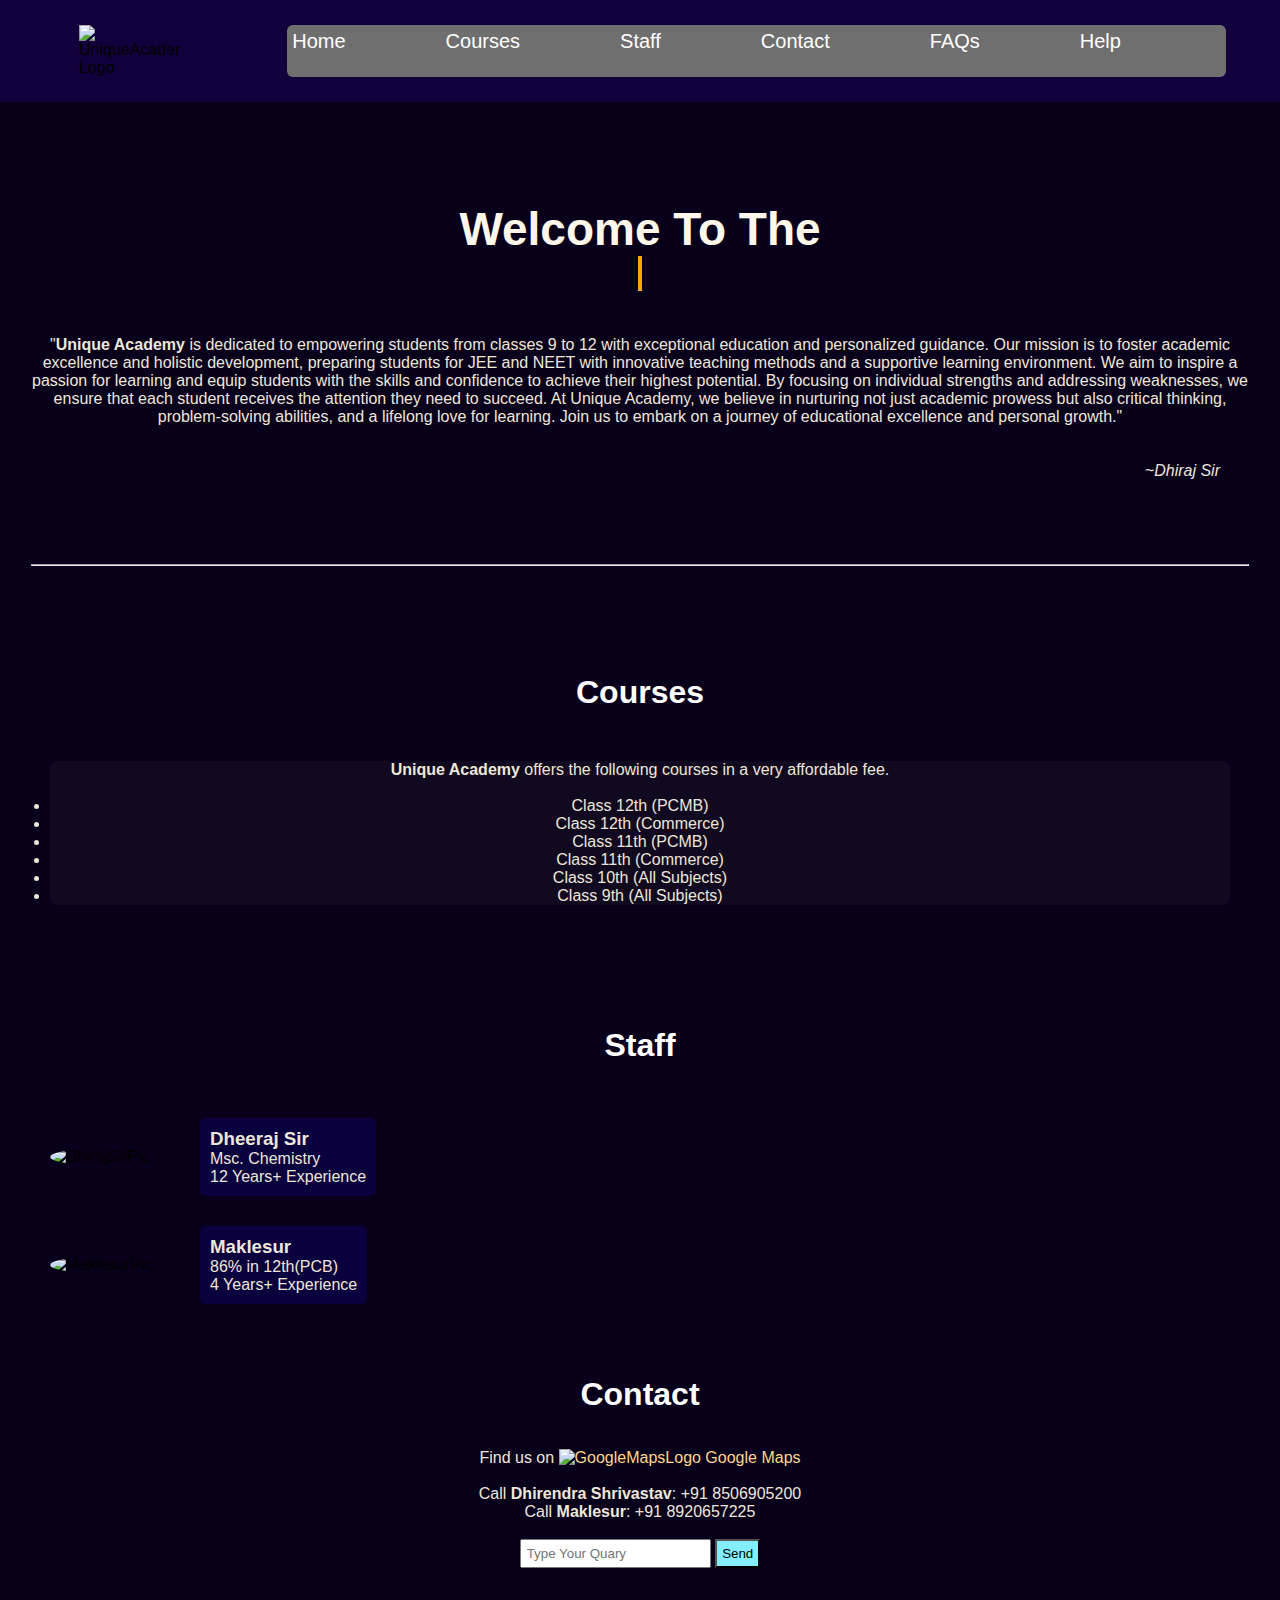
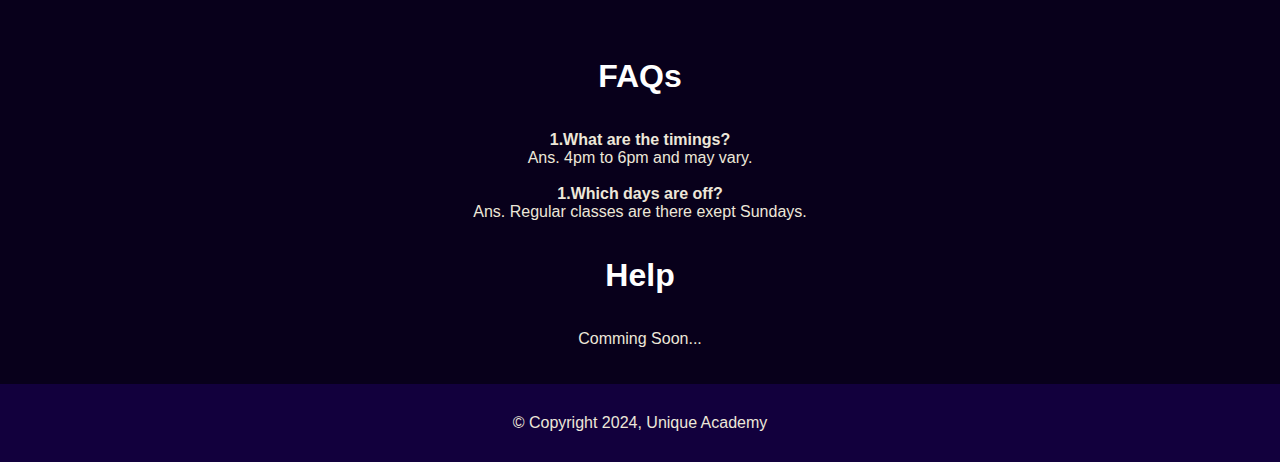
==== index.html @ dbfce10b "Update index.html" ====
<!DOCTYPE html>
<html lang="en">

<head>
    <meta charset="UTF-8">
    <meta name="viewport" content="width=device-width, initial-scale=1.0">
    <link rel="stylesheet" href="index.css">
    <title>Unique Academy</title>
</head>

<body>
    <header id="header">
        <img id="logo"
            src="Docpics/UA Logo.png"
            alt="UniqueAcademy Logo">

        <span id="navbar">

            <a id="home" class="navbutton" href="#home">Home</a>
            <a id="courses" class="navbutton" href="#courses">Courses</a>
            <a id="staff" class="navbutton" href="#staff">Staff</a>
            <a id="contact" class="navbutton" href="#contact">Contact</a>
            <a id="faq" class="navbutton" href="#faq">FAQs</a>
            <a id="help" class="navbutton" href="#help">Help</a>

        </span>
    </header>

    <div id="animate">
        <h1 style="color: rgb(255, 248, 234);font-size: 46px;">Welcome To The</h1>
        <div class="container">
            <div class="typed-out">Future of Education.</div>
        </div>
    </div>

    <div id="vision">
        <p>
            "<b>Unique Academy</b> is dedicated to empowering students from classes 9 to 12 with exceptional education
            and
            personalized guidance. Our mission is to foster academic excellence and holistic development, preparing
            students
            for JEE and NEET with innovative teaching methods and a supportive learning environment. We aim to inspire a
            passion for learning and equip students with the skills and confidence to achieve their highest potential.
            By
            focusing on individual strengths and addressing weaknesses, we ensure that each student receives the
            attention
            they need to succeed. At Unique Academy, we believe in nurturing not just academic prowess but also critical
            thinking, problem-solving abilities, and a lifelong love for learning. Join us to embark on a journey of
            educational excellence and personal growth."</p>
        <br><br>
        <div style="color:#ede7d9; text-align: right; margin-right: 30px;"><i>~Dhiraj Sir</i></div>


        <br><br><br>

    </div>

    <hr style="margin-left: auto; margin-right: auto; width: 95%;">

    <br><br><br><br><br><br>

    <div>

        <h1 class="headings">Courses</h1>

        <div id="classes">

            <p><b>Unique Academy</b> offers the following courses in a very affordable fee.</p>
            <br>

            <ul>
                <li>Class 12th (PCMB) </li>
                <li>Class 12th (Commerce) </li>
                <li>Class 11th (PCMB) </li>
                <li>Class 11th (Commerce) </li>
                <li>Class 10th (All Subjects)</li>
                <li>Class 9th (All Subjects)</li>
            </ul>
        </div>













        <br><br><br><br>
        <h1 class="headings">Staff</h1>
        <br><br><br>
        <div>

            <div style="display: flex;
            align-items: center;
            margin-bottom: 30px;">
                <img class="staffpic"
                    src="Docpics/Dhirajsir.jpg"
                    alt="DhirajSirPic">

                <span class="staffqualifdiv">
                    <h3 class="staffqualif">Dheeraj Sir</h3>
                    <p class="staffqualif">Msc. Chemistry</p>
                    <p class="staffqualif">12 Years+ Experience</p>
                </span>
            </div>



            <div style="display: flex;
            align-items: center;">
                <img class="staffpic"
                    src="Docpics/maklesur.jpg"
                    alt="MaklesurPic">

                <span class="staffqualifdiv">
                    <h3 class="staffqualif">Maklesur</h3>
                    <p class="staffqualif">86% in 12th(PCB)</p>
                    <p class="staffqualif">4 Years+ Experience</p>
                </span>
            </div>

        </div>
        <br><br><br><br>


































        <h1 class="headings">Contact</h1> <br><br>
        <p class="staffqualif" style="text-align: center;">
            Find us on <a style="color: rgb(255, 214, 139); text-decoration: none;" target="_blank"
                href="https://www.google.com/maps/place/Unique+Academy/@28.3902478,77.0501177,15z/data=!4m6!3m5!1s0x390d23ee1226c5bf:0xebad28df53507813!8m2!3d28.3902478!4d77.0501177!16s%2Fg%2F11t5tpgk5t?entry=ttu">
                <img style="width: 18px;"
                    src="https://lh3.googleusercontent.com/9tLfTpdILdHDAvGrRm7GdbjWdpbWSMOa0csoQ8pUba9tLP8tq7M4Quks1xuMQAVnAxVfryiDXRzZ-KDnkPv8Sm4g_YFom1ltQHjQ6Q"
                    alt="GoogleMapsLogo"> Google Maps</a></p> <br>

        <p class="staffqualif" style="text-align: center;">Call <b>Dhirendra Shrivastav</b>: +91 8506905200</p>
        <p class="staffqualif" style="text-align: center;">Call <b>Maklesur</b>: +91 8920657225</p>
        <br>

        <div style="text-align: center;">
            <input style="padding: 5px;" type="feedback" placeholder="Type Your Quary">
            <button style="background-color: rgb(132, 237, 255); padding: 5px;">Send</button>
        </div>
        <br><br><br>



















        <br><br>


        <div>
            <h1 class="headings">FAQs</h1> <br><br>
            <div class="faqque">
                <b>1.What are the timings?</b>
                <p>Ans. 4pm to 6pm and may vary.</p>
            </div><br>
            <div class="faqque">
                <b>1.Which days are off?</b>
                <p>Ans. Regular classes are there exept Sundays.</p>
            </div>
        </div>


        <br><br>
        <h1 class="headings">Help</h1> <br><br>
        <p style="text-align: center; color: #ede7d9;">Comming Soon...</p>
        <br><br>
    </div>

    <footer id="header" style="color: #ede7d9; padding: 30px;">&copy; Copyright 2024, Unique Academy</footer>

</body>

</html>
---- index.css ----
* {
    margin: 0;
    padding: 0;
}

#header {
    background-color: rgb(18, 0, 61);
    display: flex;
    justify-content: space-around;
    flex-direction: row;
    flex-wrap: wrap;


}

body {
    background-color: rgb(8, 0, 27);
    font-family: 'Trebuchet MS', sans-serif;
}

#navbar {

    background-color: #706f6f;
    border-radius: 6px;
    display: inline-block;
    margin: 25px;
    padding: 5px;
    display: flex;
    justify-content: space-evenly;
    flex-direction: row;
    flex-wrap: wrap;


}

#logo {
    width: 100px;
    display: inline-block;
    margin: 25px;
    margin-left: 50px;
}

.navbutton {


    padding-right: 100px;
    color: rgb(255, 255, 255);
    text-decoration: none;
    font-size: 20px;
    display: flex;
    justify-content: space-evenly;
    flex-direction: row;
    flex-wrap: wrap;


}



.container {
    display: inline-block;
}

.typed-out {
    color: rgb(255, 230, 184);
    overflow: hidden;
    border-right: .15em solid orange;
    white-space: nowrap;
    animation:
        typing 3s forwards;
    font-size: 1.9rem;
    width: 0;
}

@keyframes typing {
    from {
        width: 0
    }

    to {
        width: 100%
    }
}

#animate {

    font-size: larger;
    text-align: center;
    position: relative;
    top: 100px;
}

#vision {
    color: #ede7d9;
    text-align: center;
    margin: 30px;
    margin-top: 140px;
}

.headings {

    color: #ffffff;
    text-align: center;
}

#classes {
    background-color: rgba(48, 38, 46, 0.233);
    text-align: center;
    color: #ede7d9;
    margin: 50px;
    border-radius: 8px;
    text-decoration: none;
}

.staffpic {
    border-radius: 50%;
    width: 120px;
    margin-left: 50px;
}

.staffqualif {
    color: #ede7d9;
}

.staffqualifdiv {
    background-color: rgb(9, 0, 61);
    display: inline-block;
    border-radius: 6px;
    padding: 10px;

  margin-left: 30px;


}

.faqque {

    text-align: center;
    color: #ede7d9;
}
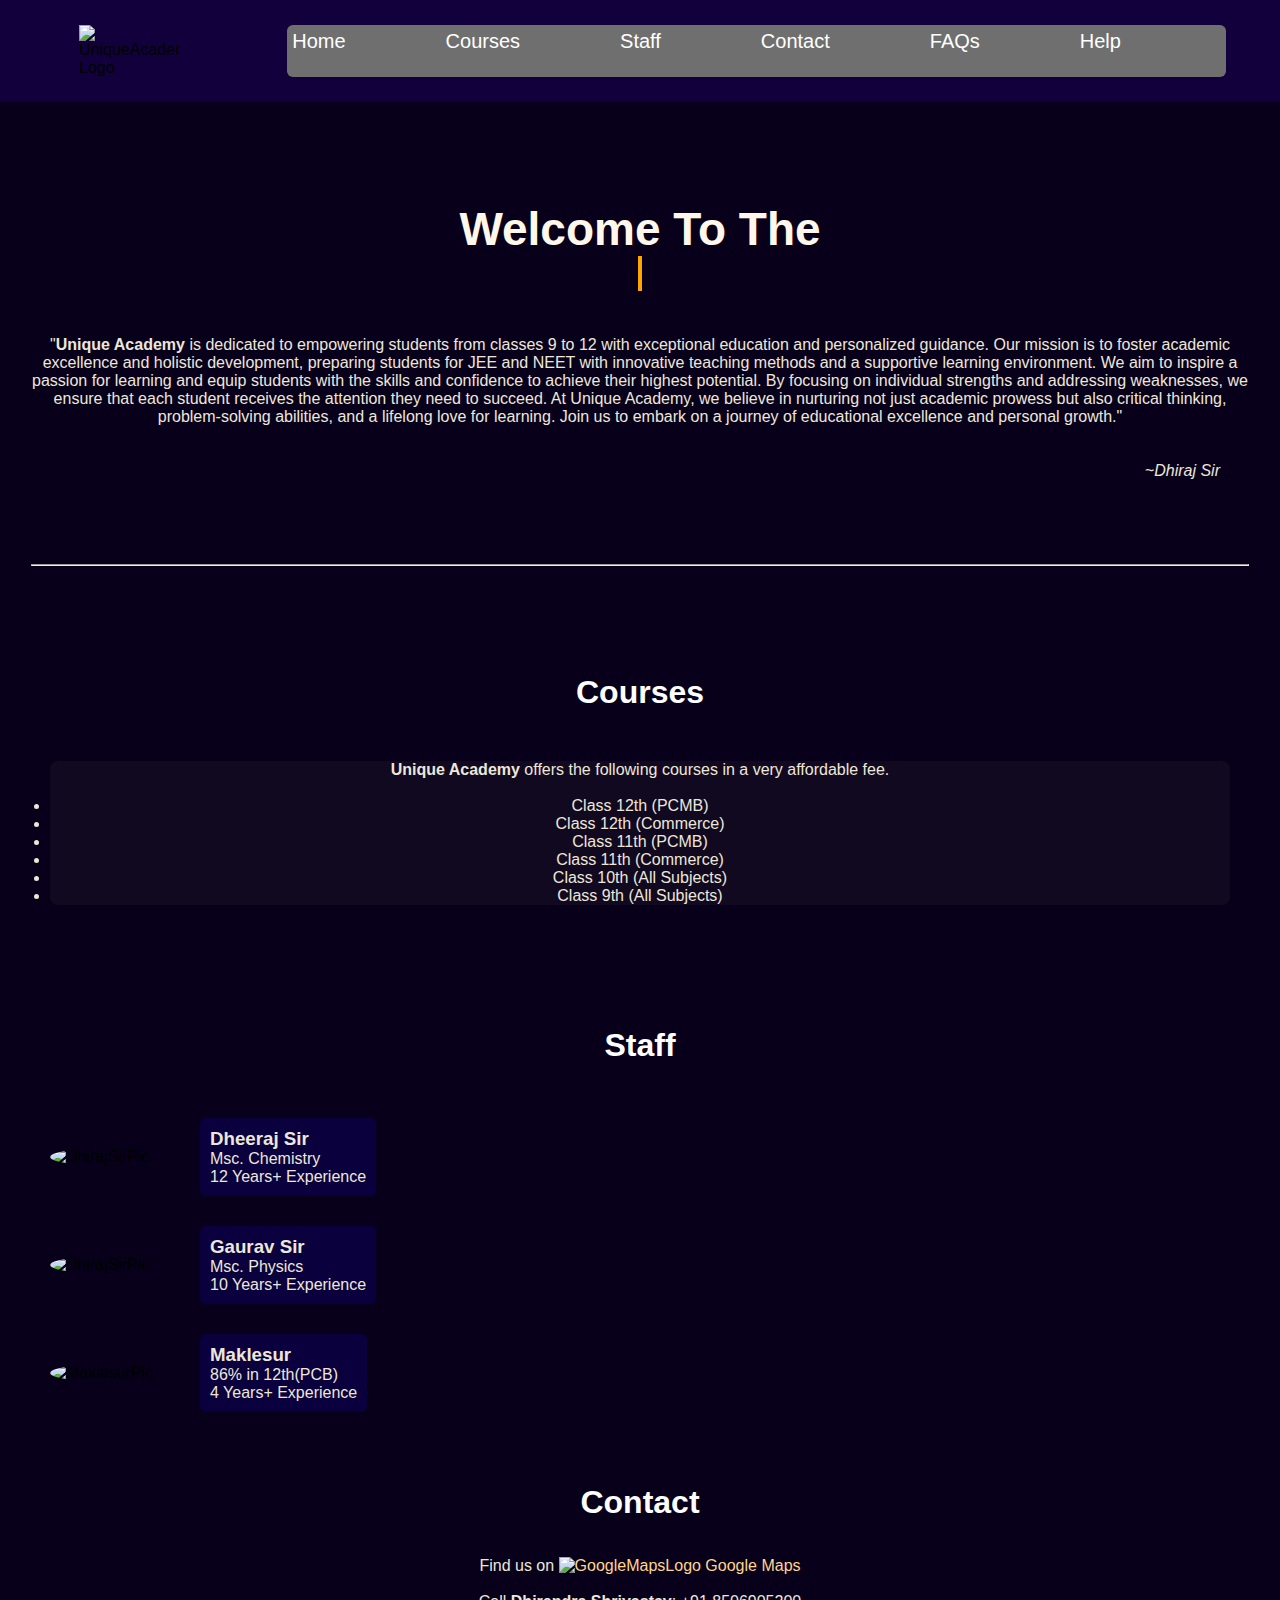
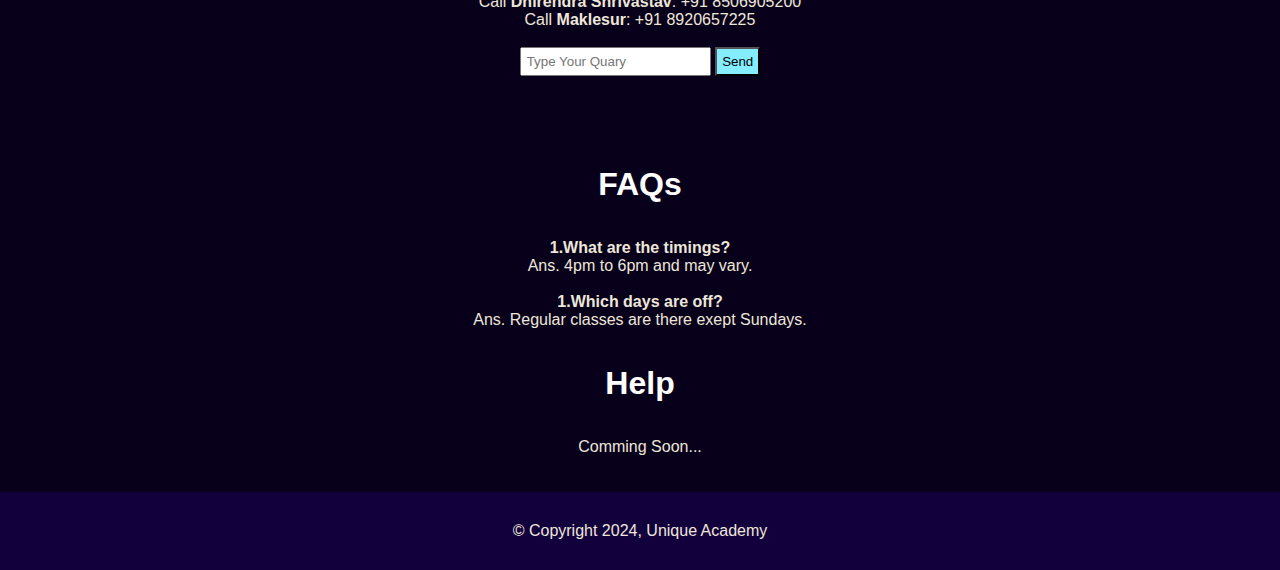
==== commit daaf1c06: "Update index.html" ====
--- a/index.html
+++ b/index.html
@@ -10,9 +10,7 @@
 
 <body>
     <header id="header">
-        <img id="logo"
-            src="Docpics/UA Logo.png"
-            alt="UniqueAcademy Logo">
+        <img id="logo" src="Docpics/UA Logo.png" alt="UniqueAcademy Logo">
 
         <span id="navbar">
 
@@ -98,9 +96,7 @@
             <div style="display: flex;
             align-items: center;
             margin-bottom: 30px;">
-                <img class="staffpic"
-                    src="Docpics/Dhirajsir.jpg"
-                    alt="DhirajSirPic">
+                <img class="staffpic" src="Docpics/Dhirajsir.jpg" alt="DhirajSirPic">
 
                 <span class="staffqualifdiv">
                     <h3 class="staffqualif">Dheeraj Sir</h3>
@@ -110,12 +106,24 @@
             </div>
 
 
+            <div style="display: flex;
+            align-items: center;
+            margin-bottom: 30px;">
+                <img class="staffpic" src="DocPics/GauravSir.jpg" alt="DhirajSirPic">
+
+                <span class="staffqualifdiv">
+                    <h3 class="staffqualif">Gaurav Sir</h3>
+                    <p class="staffqualif">Msc. Physics</p>
+                    <p class="staffqualif">10 Years+ Experience</p>
+                </span>
+            </div>
+
+
+
 
             <div style="display: flex;
             align-items: center;">
-                <img class="staffpic"
-                    src="Docpics/maklesur.jpg"
-                    alt="MaklesurPic">
+                <img class="staffpic" src="Docpics/maklesur.jpg" alt="MaklesurPic">
 
                 <span class="staffqualifdiv">
                     <h3 class="staffqualif">Maklesur</h3>
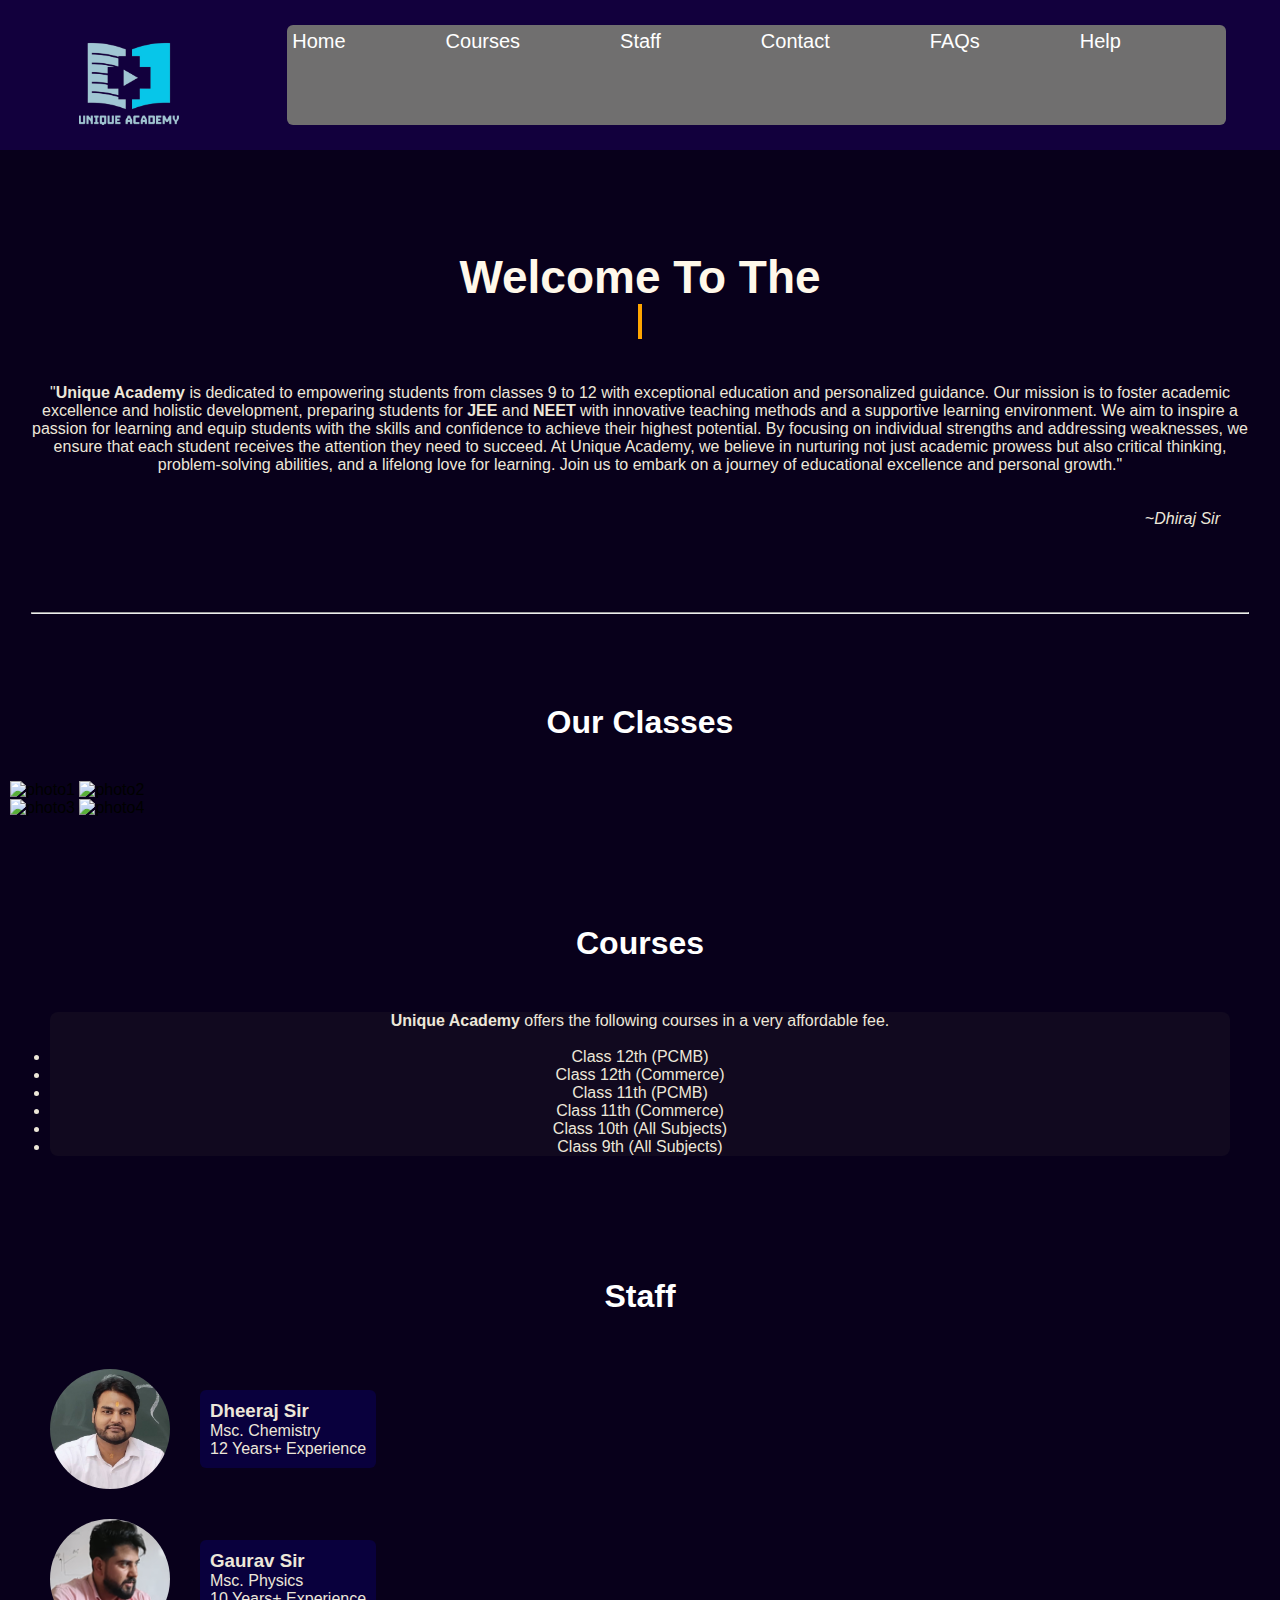
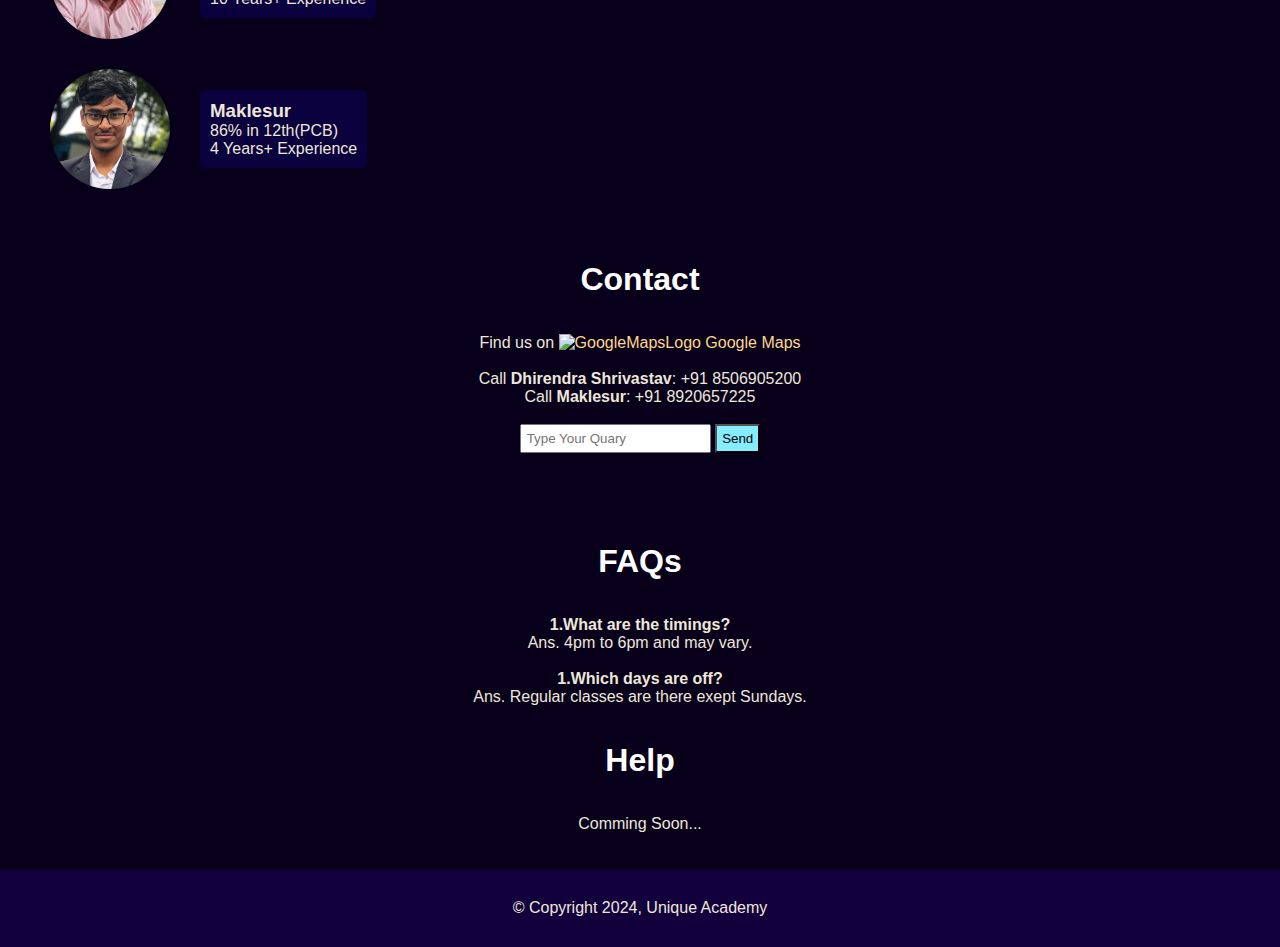
==== commit b841ed26: "Update index.html" ====
--- a/index.html
+++ b/index.html
@@ -10,7 +10,7 @@
 
 <body>
     <header id="header">
-        <img id="logo" src="Docpics/UA Logo.png" alt="UniqueAcademy Logo">
+        <img id="logo" src="UA Logo.png" alt="UniqueAcademy Logo">
 
         <span id="navbar">
 
@@ -37,7 +37,8 @@
             and
             personalized guidance. Our mission is to foster academic excellence and holistic development, preparing
             students
-            for JEE and NEET with innovative teaching methods and a supportive learning environment. We aim to inspire a
+            for <b>JEE</b> and <b>NEET</b> with innovative teaching methods and a supportive learning environment. We
+            aim to inspire a
             passion for learning and equip students with the skills and confidence to achieve their highest potential.
             By
             focusing on individual strengths and addressing weaknesses, we ensure that each student receives the
@@ -54,6 +55,22 @@
     </div>
 
     <hr style="margin-left: auto; margin-right: auto; width: 95%;">
+    <br><br><br><br><br>
+
+    <h1 class="headings">Our Classes</h1>
+    <div style="margin-left: 10px; margin-top: 40px;">
+        <div><img class="photos" src="photo1.jpg" alt="photo1">
+            <img class="photos" src="photo2.jpg" alt="photo2">
+        </div>
+        <div> <img class="photos" src="photo3.jpg" alt="photo3">
+            <img class="photos" src="photo4.jpg" alt="photo4">
+        </div>
+    </div>
+
+
+
+
+
 
     <br><br><br><br><br><br>
 
@@ -96,7 +113,7 @@
             <div style="display: flex;
             align-items: center;
             margin-bottom: 30px;">
-                <img class="staffpic" src="Docpics/Dhirajsir.jpg" alt="DhirajSirPic">
+                <img class="staffpic" src="Dhirajsir.jpg" alt="DhirajSirPic">
 
                 <span class="staffqualifdiv">
                     <h3 class="staffqualif">Dheeraj Sir</h3>
@@ -109,7 +126,7 @@
             <div style="display: flex;
             align-items: center;
             margin-bottom: 30px;">
-                <img class="staffpic" src="DocPics/GauravSir.jpg" alt="DhirajSirPic">
+                <img class="staffpic" src="GauravSir.jpg" alt="DhirajSirPic">
 
                 <span class="staffqualifdiv">
                     <h3 class="staffqualif">Gaurav Sir</h3>
@@ -123,7 +140,7 @@
 
             <div style="display: flex;
             align-items: center;">
-                <img class="staffpic" src="Docpics/maklesur.jpg" alt="MaklesurPic">
+                <img class="staffpic" src="maklesur.jpg" alt="MaklesurPic">
 
                 <span class="staffqualifdiv">
                     <h3 class="staffqualif">Maklesur</h3>
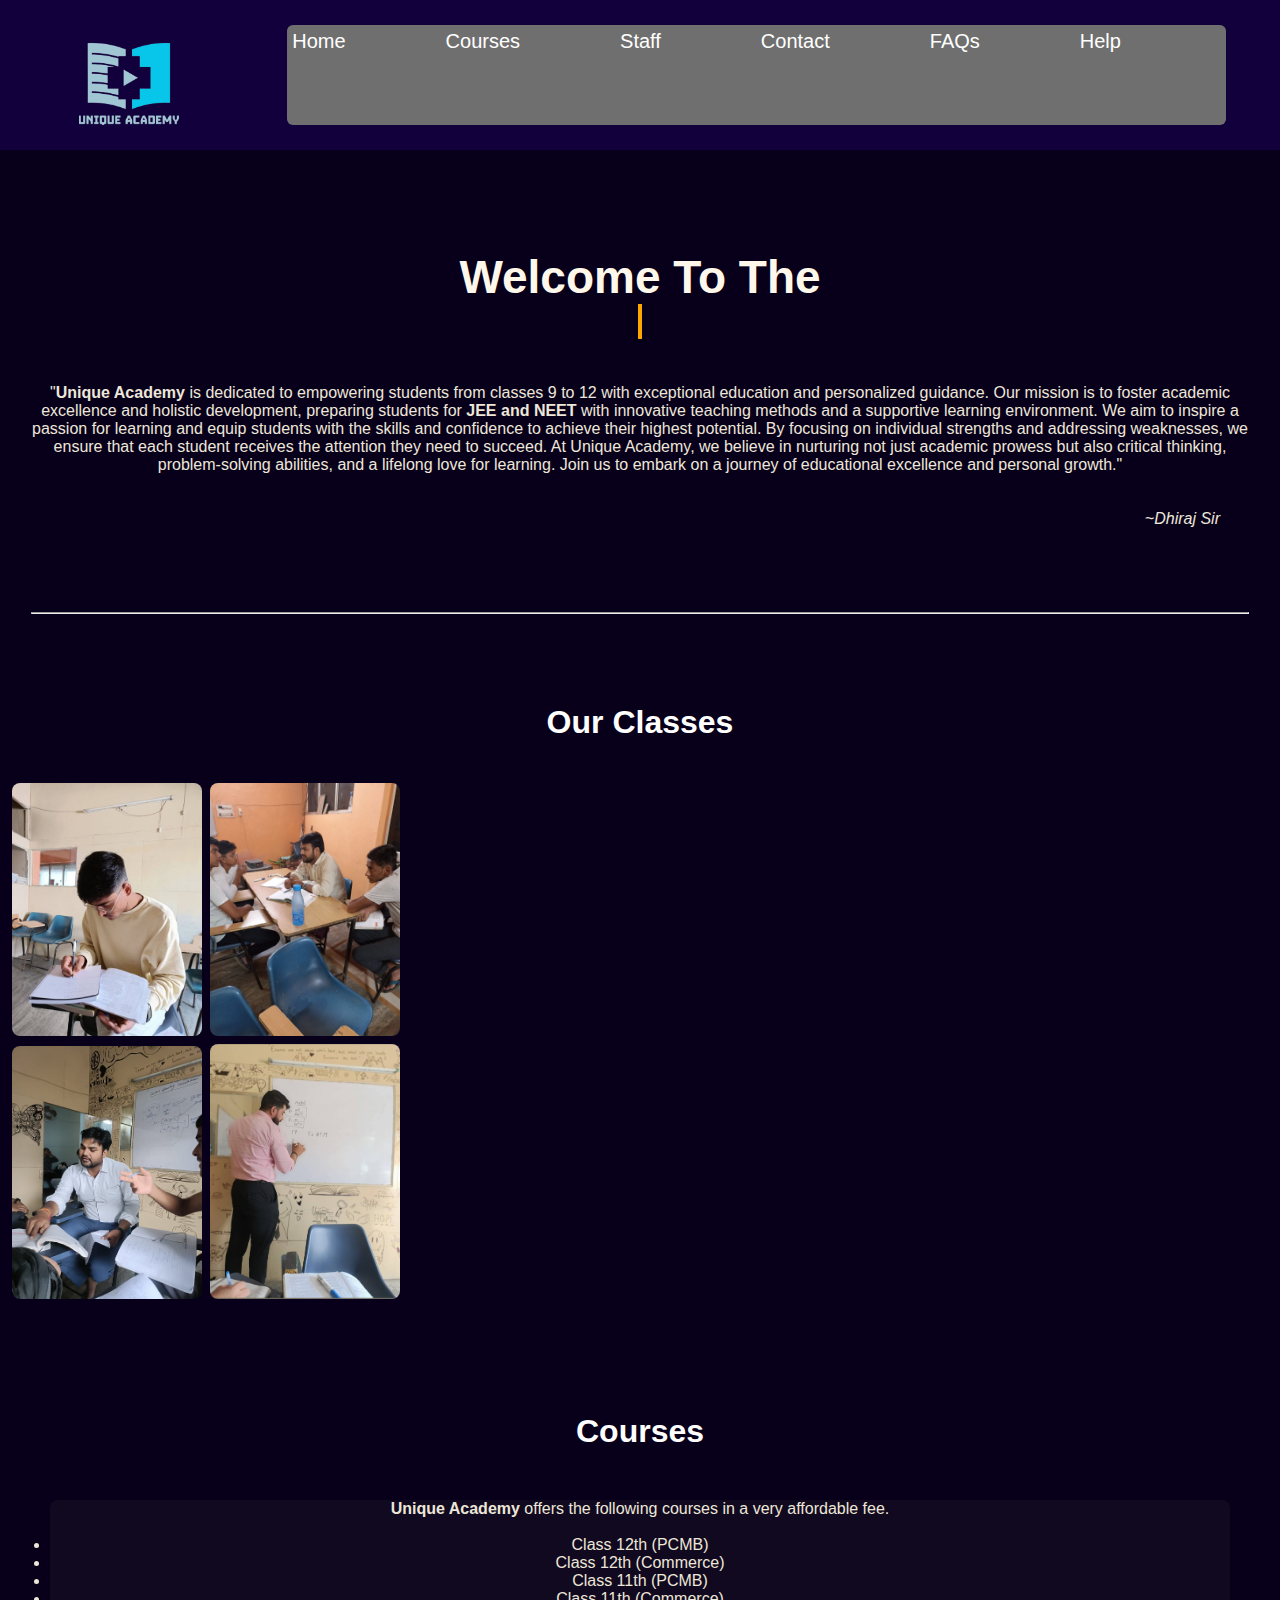
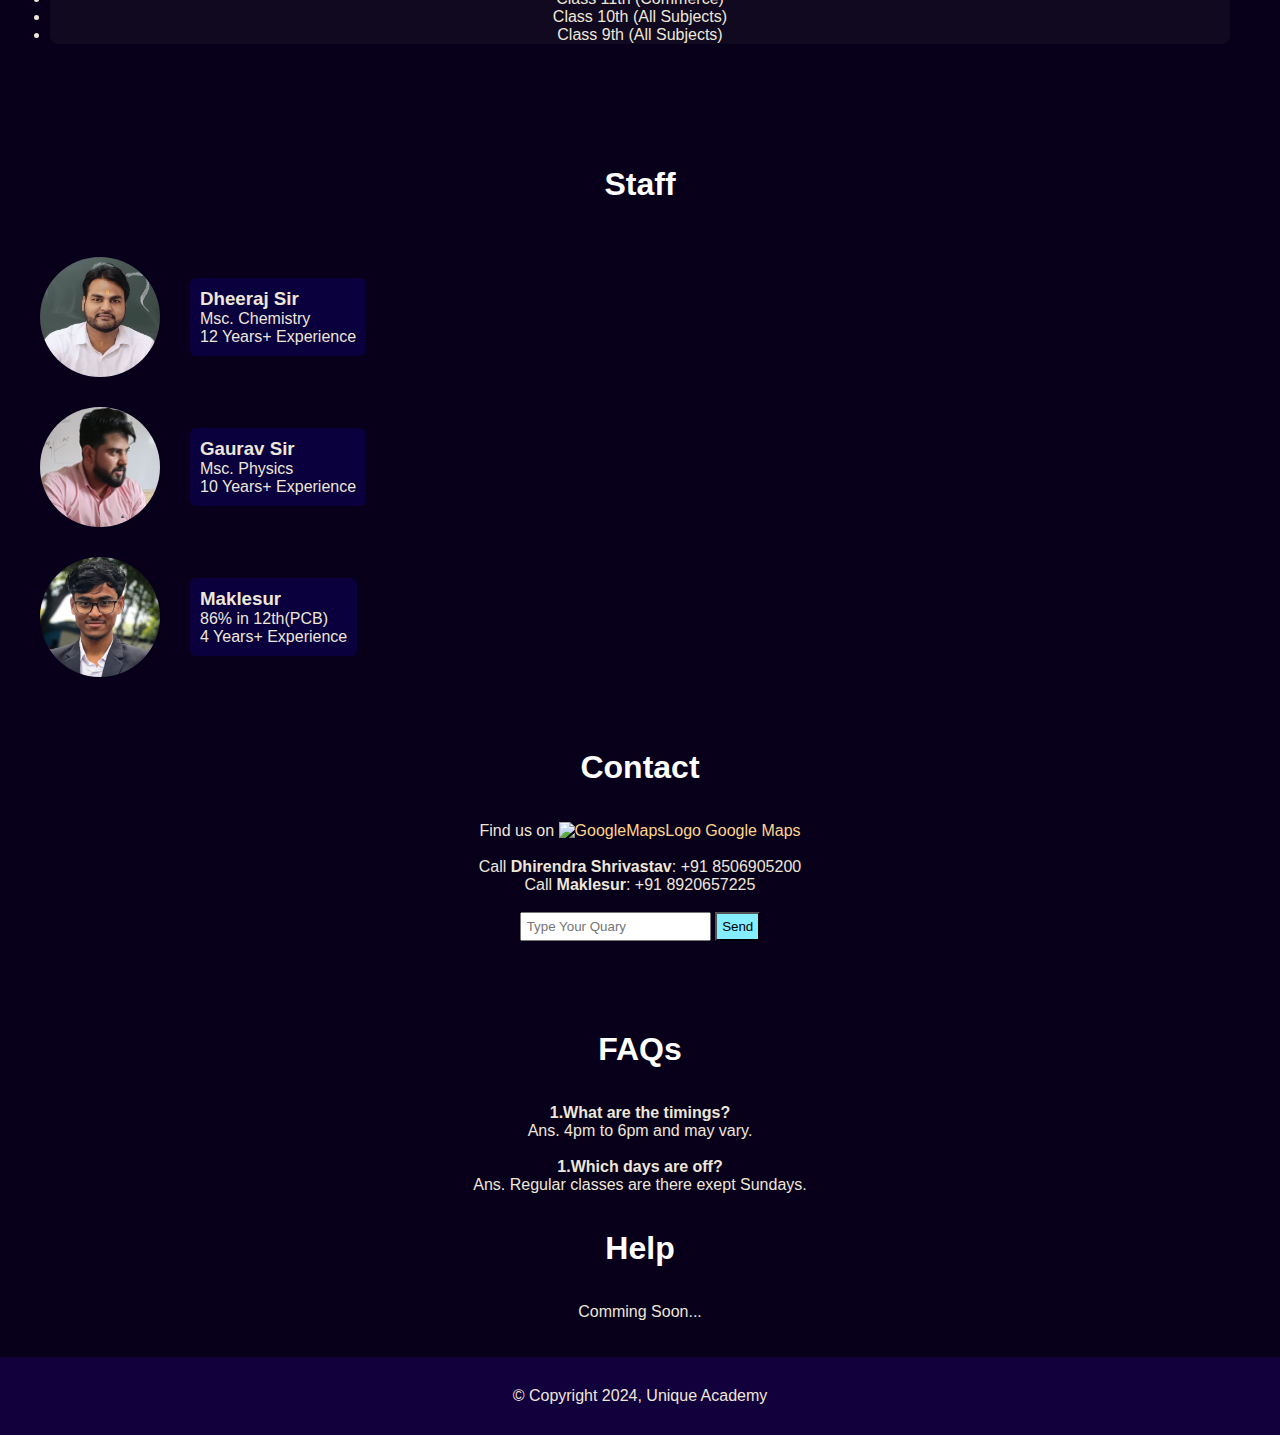
==== commit 013b94c7: "Update index.html" ====
--- a/index.html
+++ b/index.html
@@ -37,7 +37,7 @@
             and
             personalized guidance. Our mission is to foster academic excellence and holistic development, preparing
             students
-            for <b>JEE</b> and <b>NEET</b> with innovative teaching methods and a supportive learning environment. We
+            for <b>JEE and NEET</b> with innovative teaching methods and a supportive learning environment. We
             aim to inspire a
             passion for learning and equip students with the skills and confidence to achieve their highest potential.
             By
--- a/index.css
+++ b/index.css
@@ -115,7 +115,7 @@
 .staffpic {
     border-radius: 50%;
     width: 120px;
-    margin-left: 50px;
+    margin-left: 40px;
 }
 
 .staffqualif {
@@ -128,7 +128,7 @@
     border-radius: 6px;
     padding: 10px;
 
-  margin-left: 30px;
+    margin-left: 30px;
 
 
 }
@@ -137,4 +137,10 @@
 
     text-align: center;
     color: #ede7d9;
-}+}
+
+.photos {
+    width: 190px;
+    border-radius: 8px;
+    margin: 2px;
+}
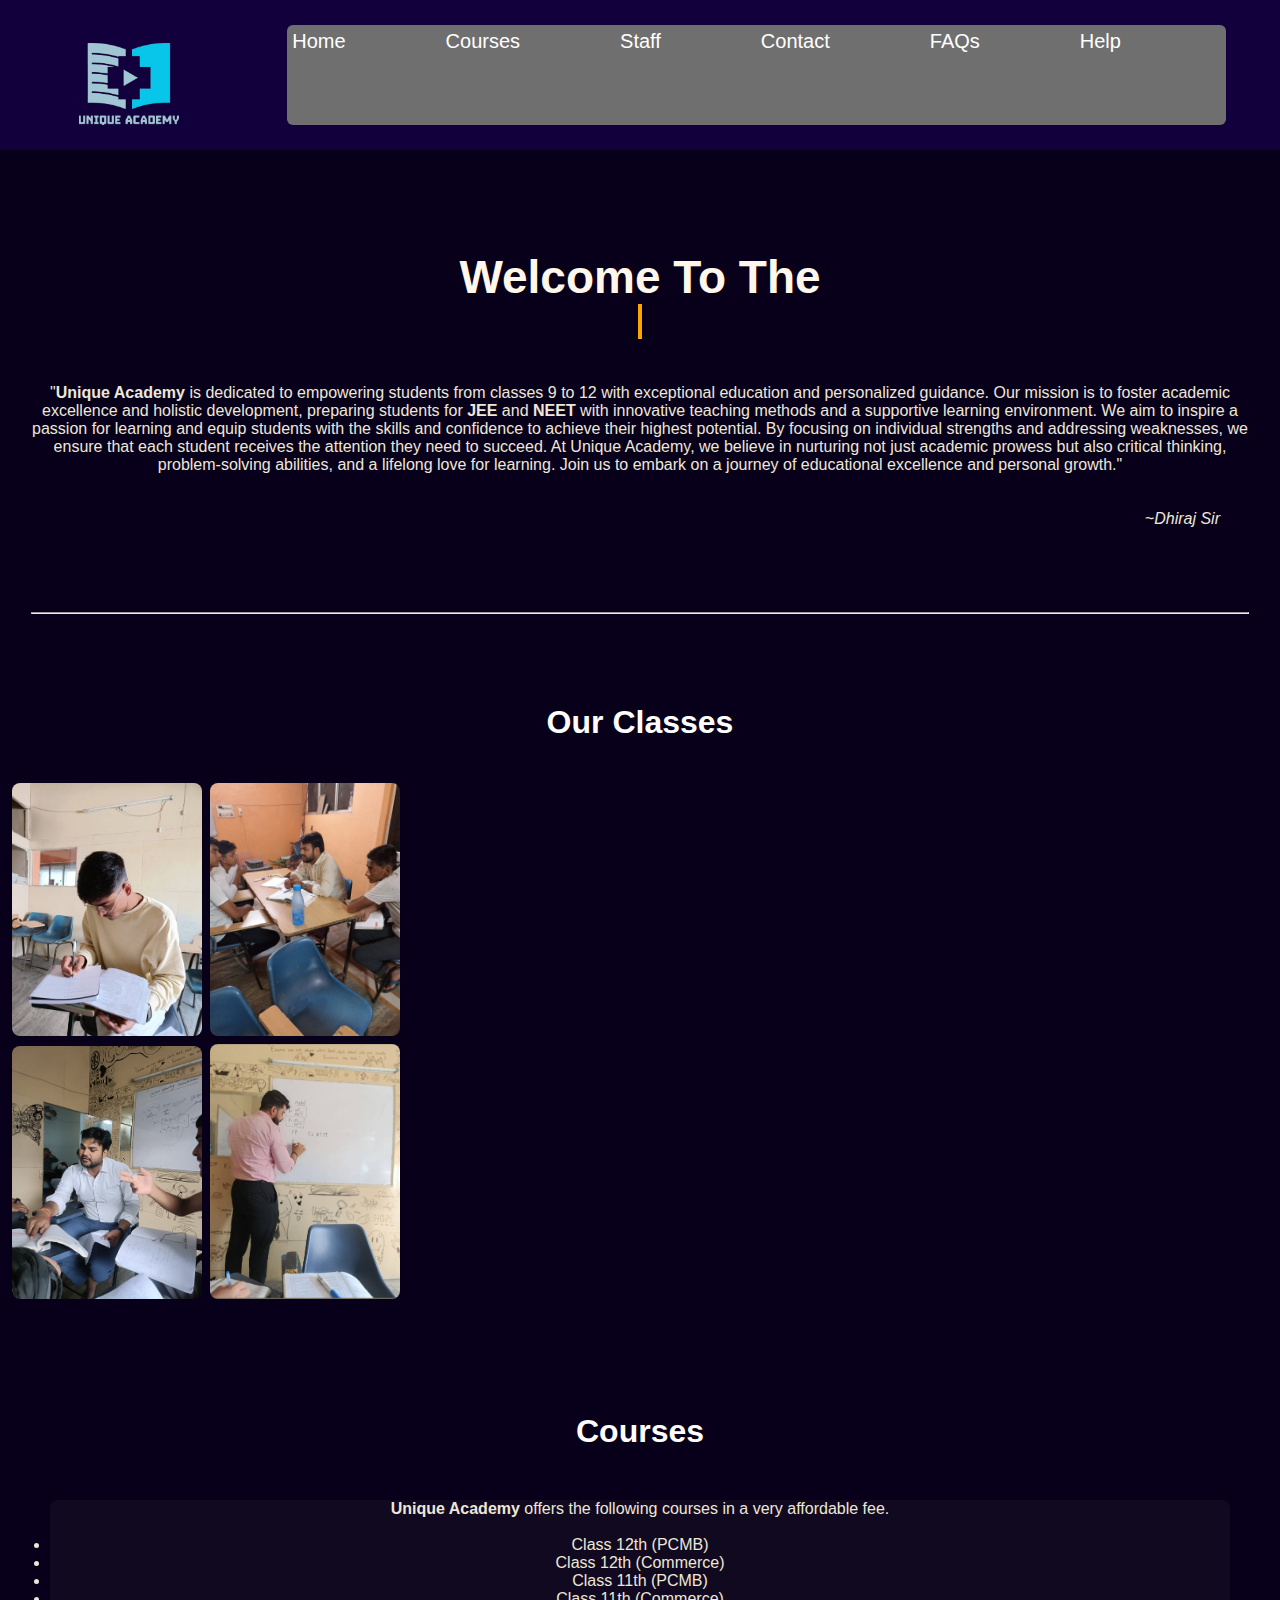
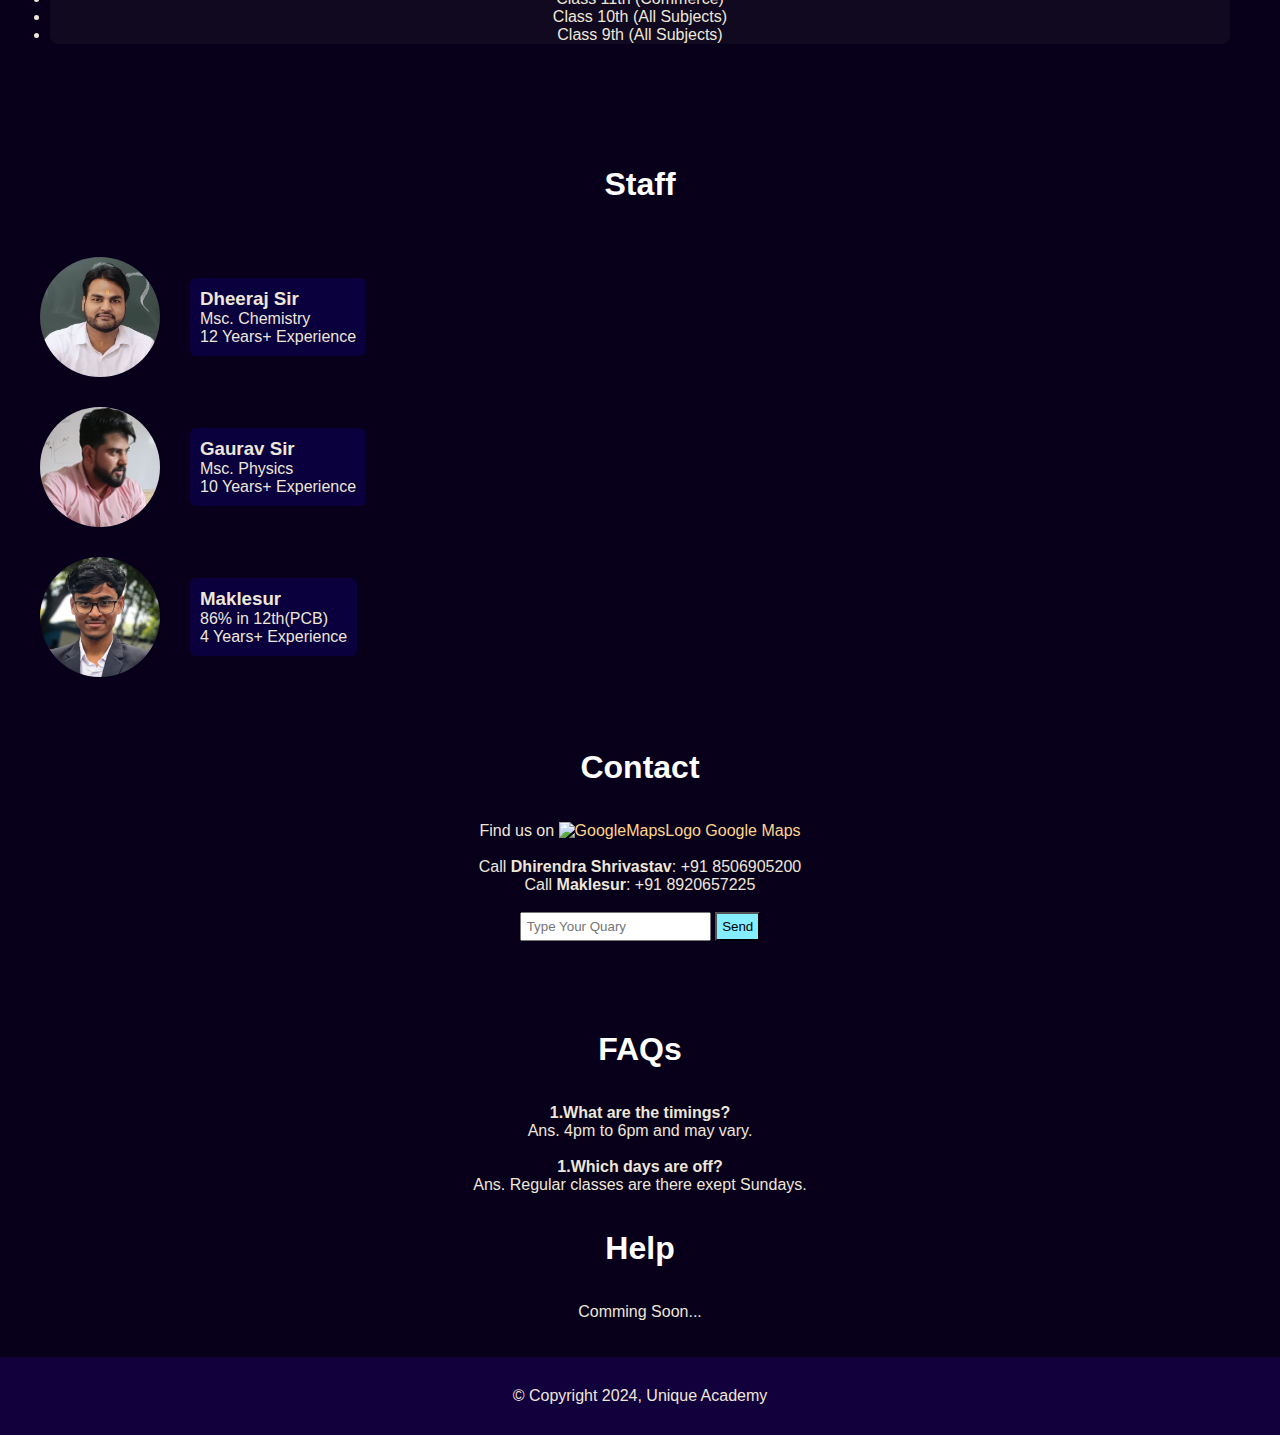
==== commit 74815b3f: "Update index.html" ====
--- a/index.html
+++ b/index.html
@@ -37,7 +37,7 @@
             and
             personalized guidance. Our mission is to foster academic excellence and holistic development, preparing
             students
-            for <b>JEE and NEET</b> with innovative teaching methods and a supportive learning environment. We
+            for <b>JEE</b> and <b>NEET</b> with innovative teaching methods and a supportive learning environment. We
             aim to inspire a
             passion for learning and equip students with the skills and confidence to achieve their highest potential.
             By
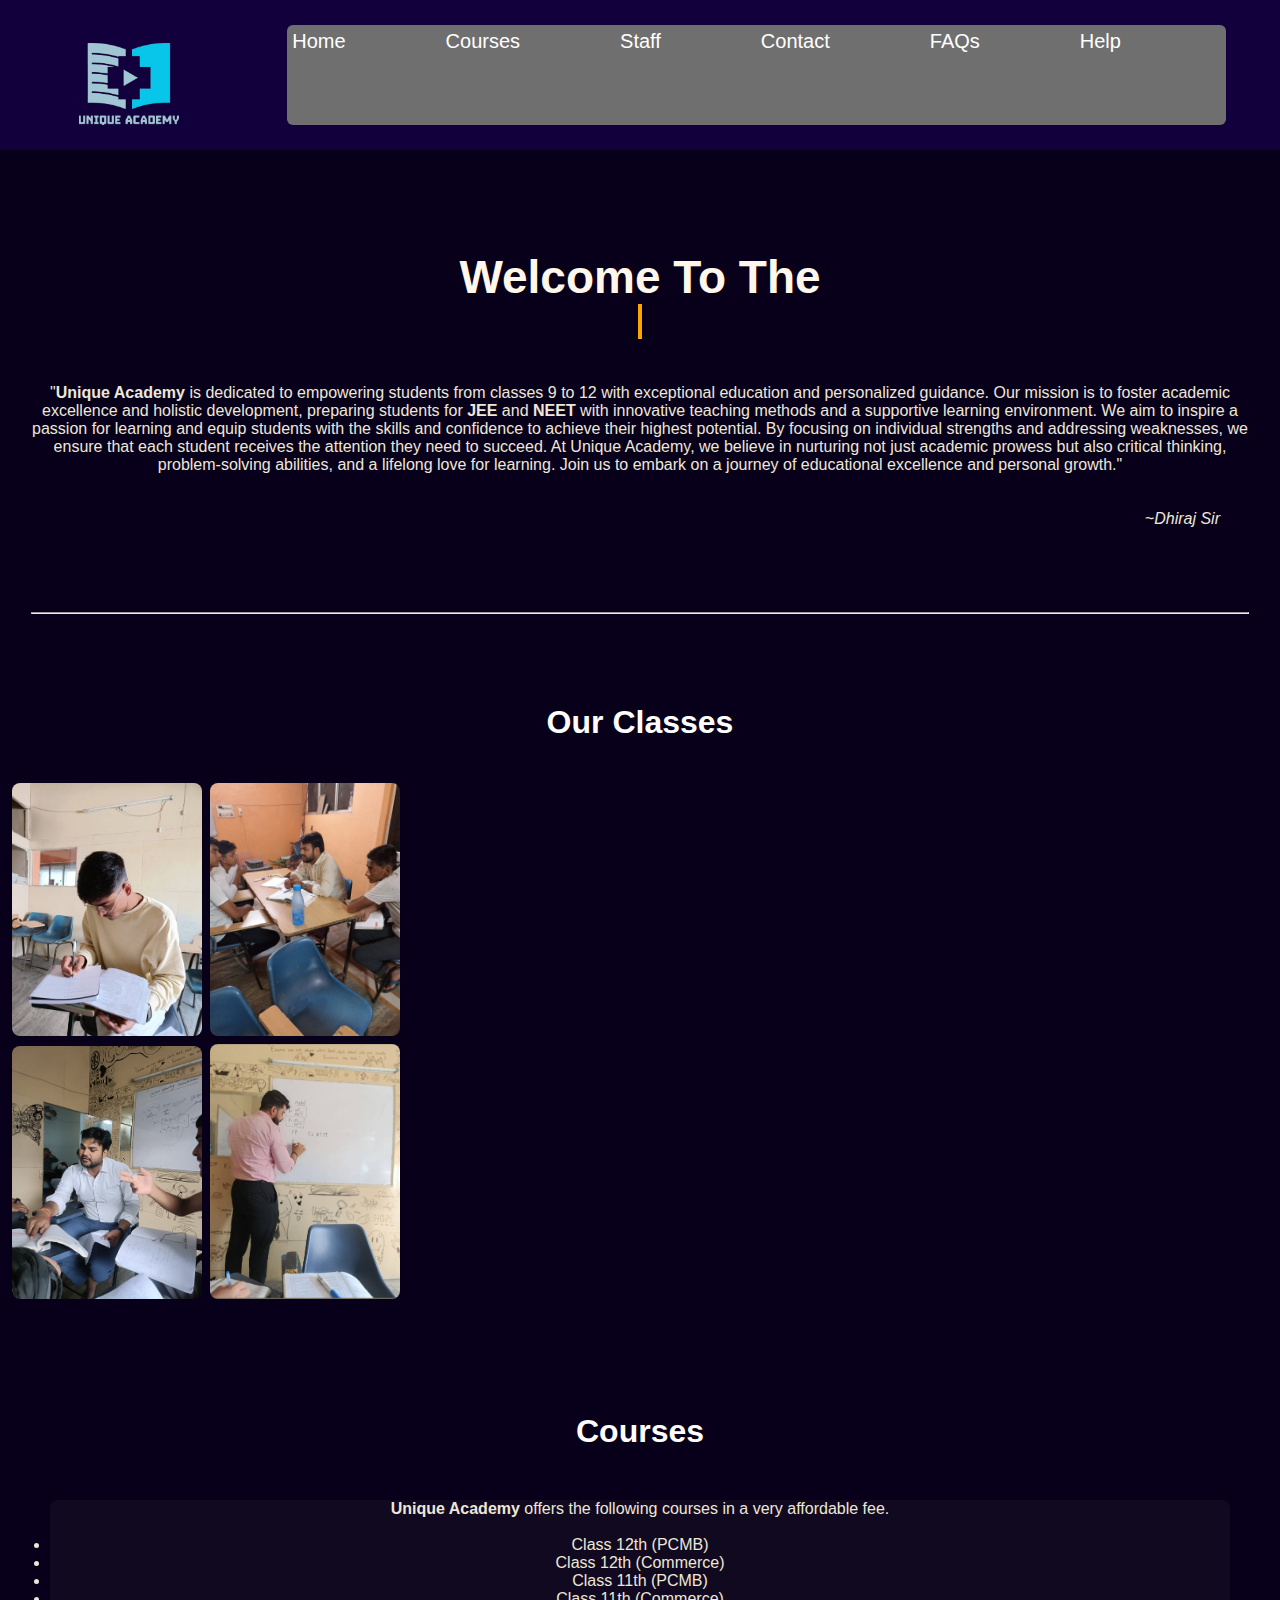
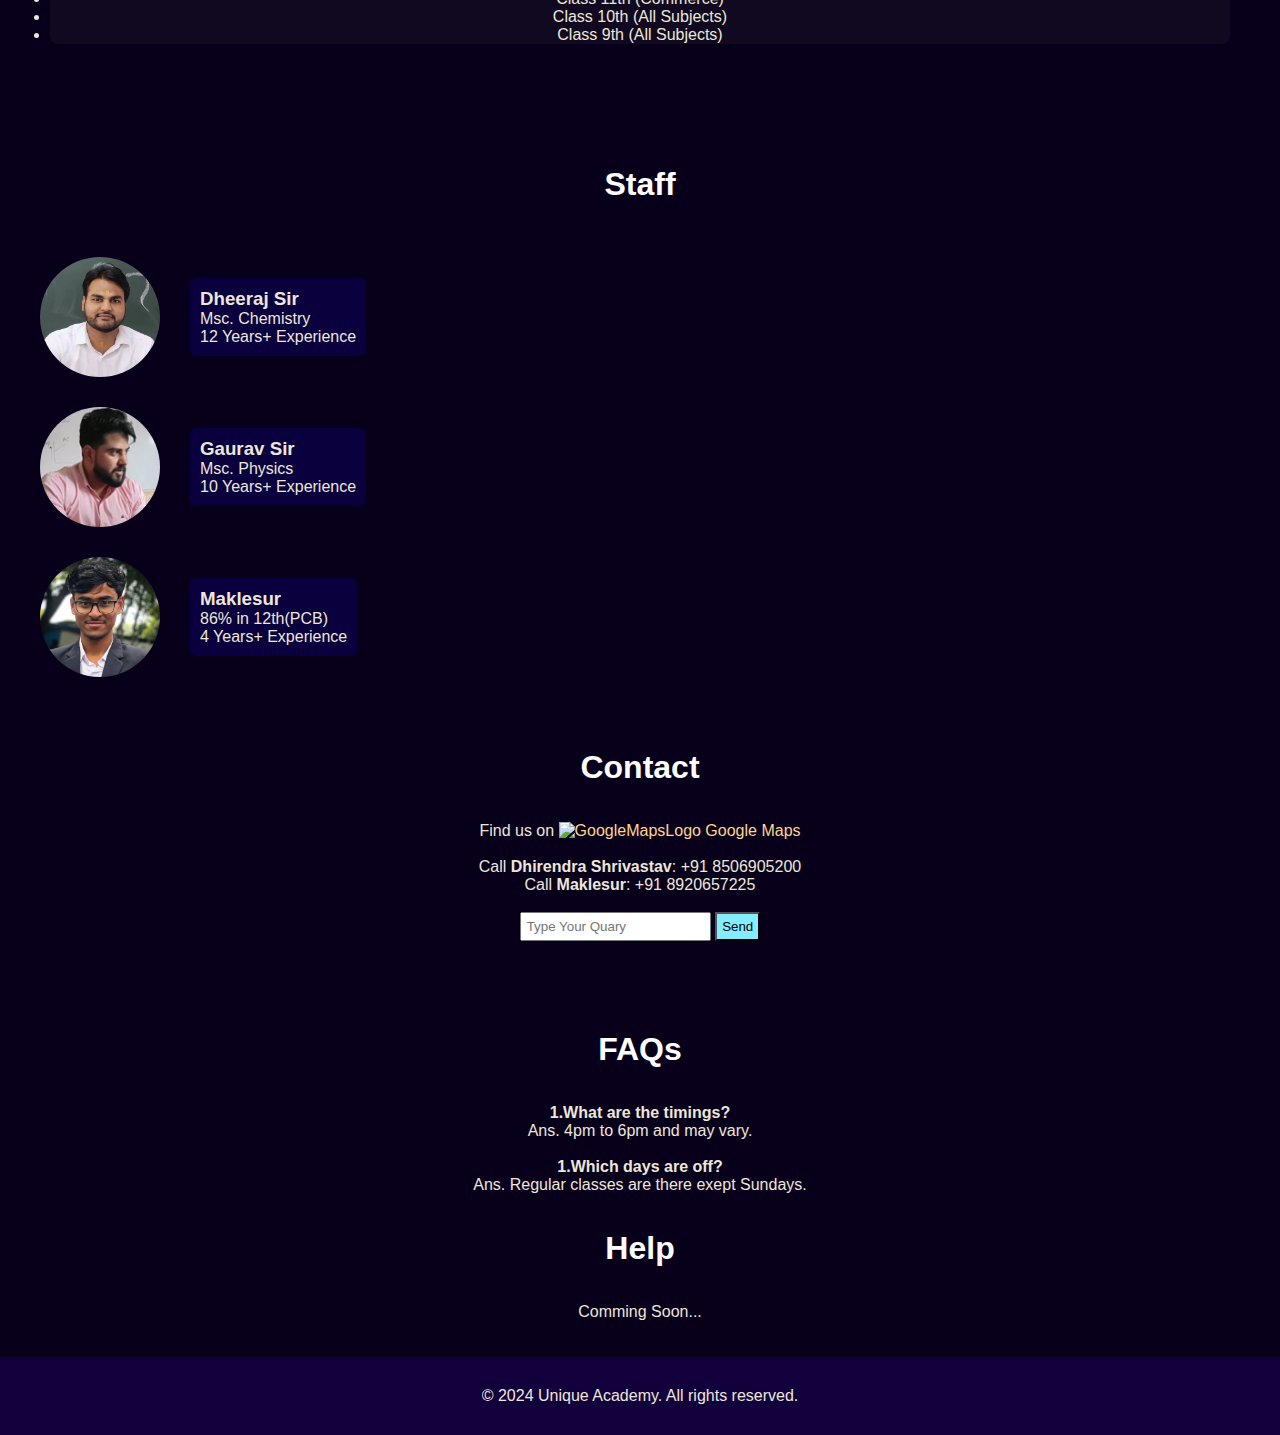
==== commit 9ed45781: "Update index.html" ====
--- a/index.html
+++ b/index.html
@@ -243,7 +243,7 @@
         <br><br>
     </div>
 
-    <footer id="header" style="color: #ede7d9; padding: 30px;">&copy; Copyright 2024, Unique Academy</footer>
+    <footer id="header" style="color: #ede7d9; padding: 30px;">&copy; 2024 Unique Academy. All rights reserved.</footer>
 
 </body>
 
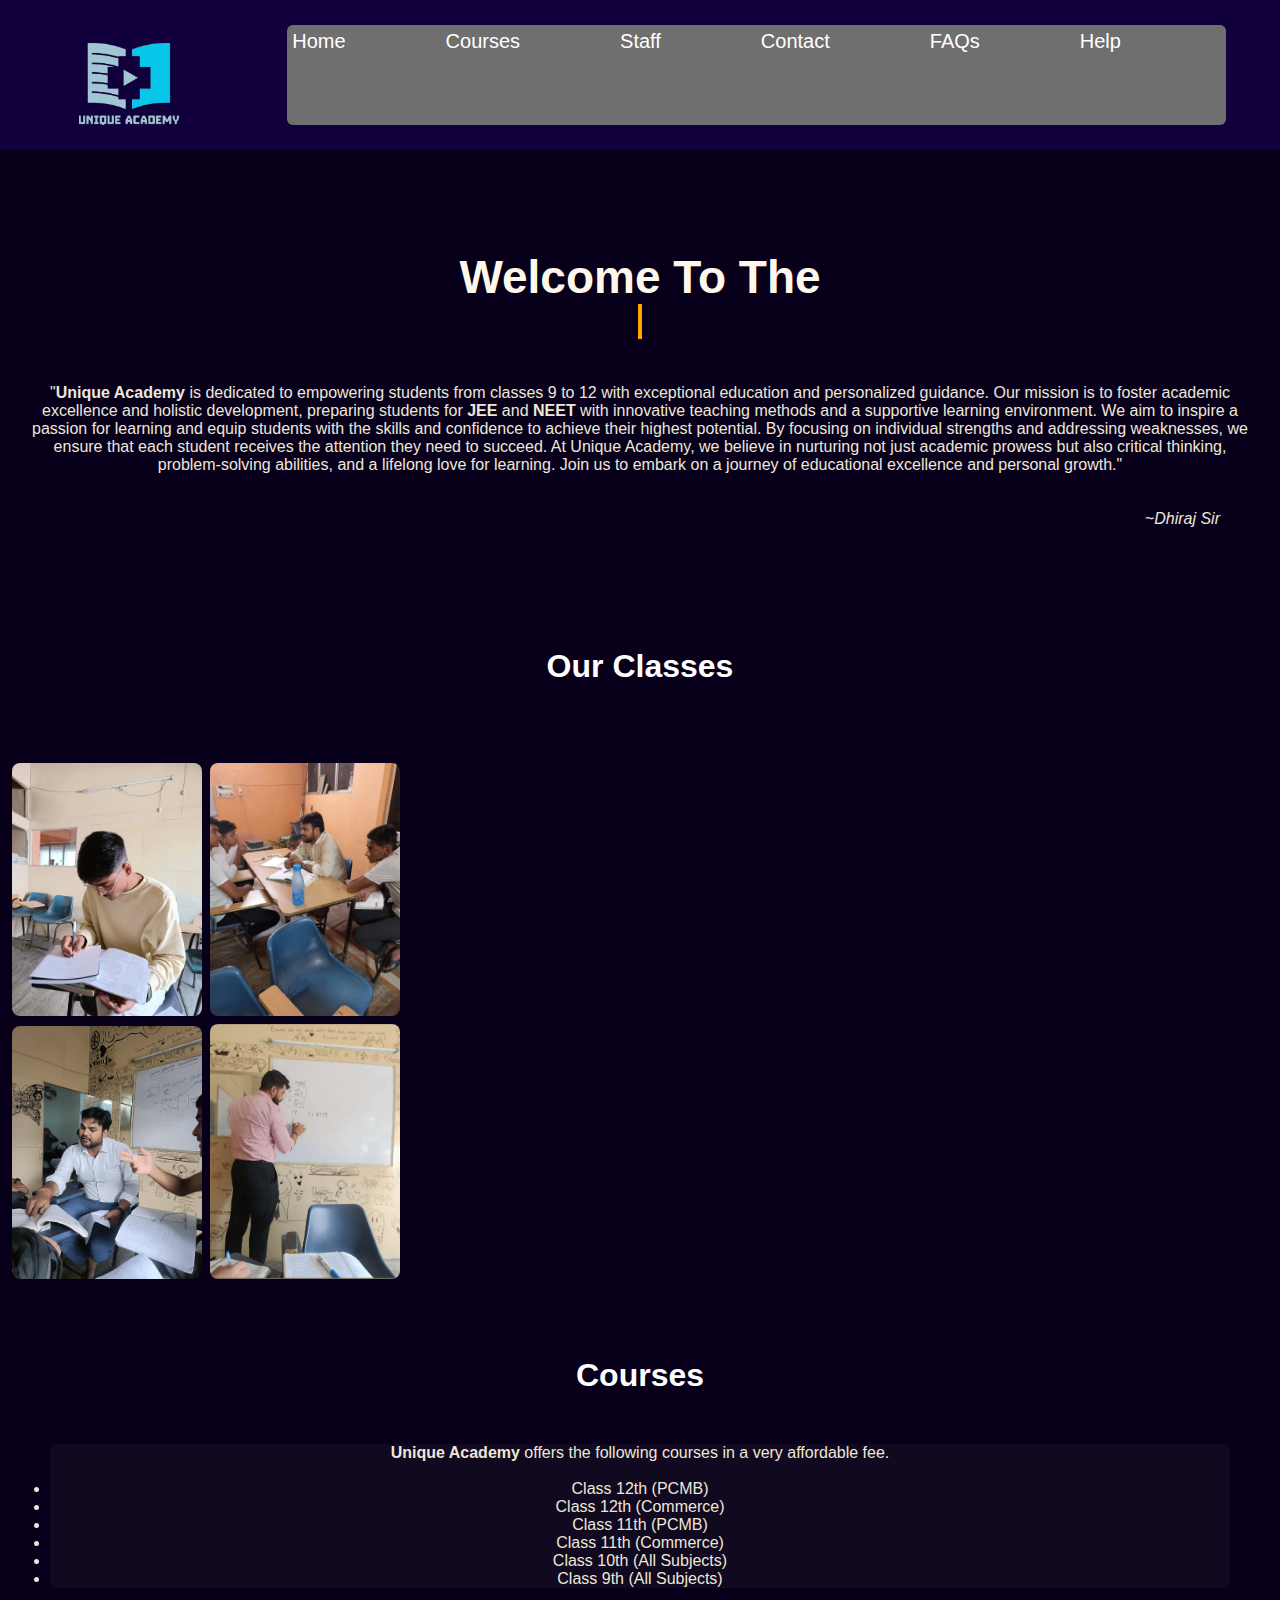
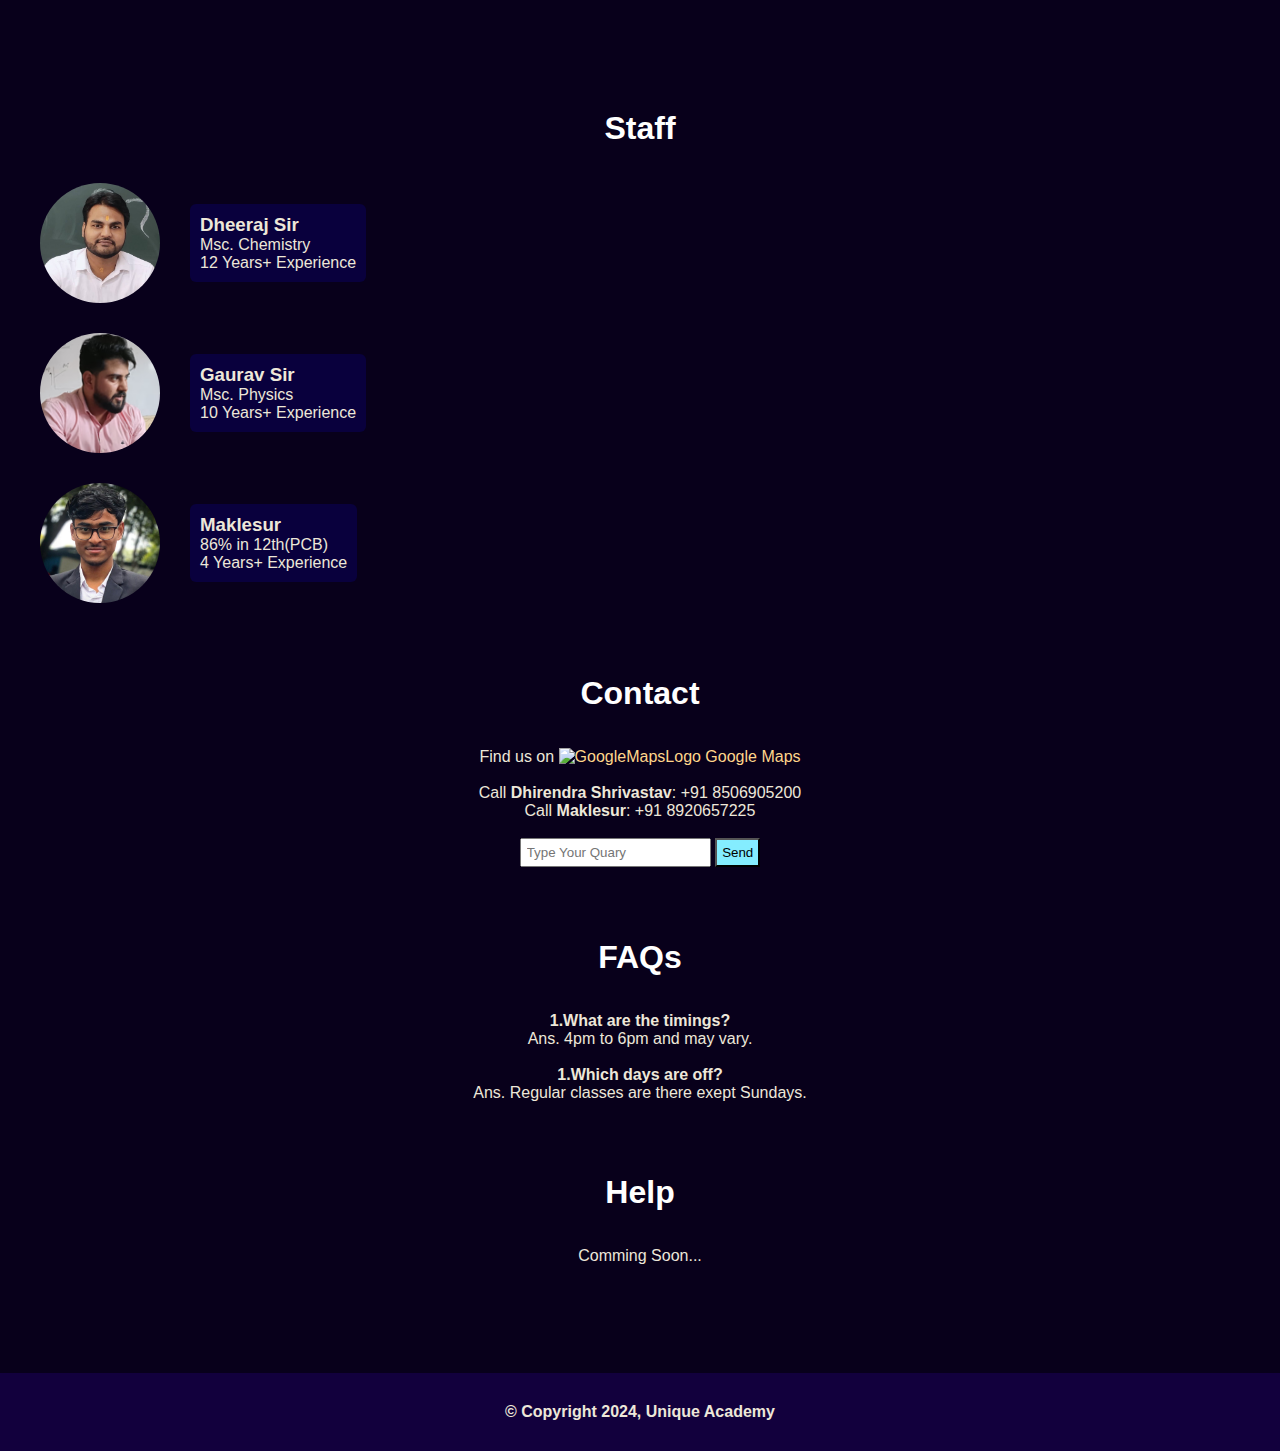
==== commit 37db1133: "Update index.html" ====
--- a/index.html
+++ b/index.html
@@ -8,242 +8,249 @@
     <title>Unique Academy</title>
 </head>
 
+
 <body>
+
+
     <header id="header">
+
         <img id="logo" src="UA Logo.png" alt="UniqueAcademy Logo">
 
-        <span id="navbar">
-
+        <nav id="navbar">
             <a id="home" class="navbutton" href="#home">Home</a>
             <a id="courses" class="navbutton" href="#courses">Courses</a>
             <a id="staff" class="navbutton" href="#staff">Staff</a>
             <a id="contact" class="navbutton" href="#contact">Contact</a>
             <a id="faq" class="navbutton" href="#faq">FAQs</a>
             <a id="help" class="navbutton" href="#help">Help</a>
-
-        </span>
+        </nav>
+
     </header>
 
-    <div id="animate">
-        <h1 style="color: rgb(255, 248, 234);font-size: 46px;">Welcome To The</h1>
-        <div class="container">
-            <div class="typed-out">Future of Education.</div>
+
+
+    <main>
+
+        <div id="animate">
+            <h1 style="color: rgb(255, 248, 234);font-size: 46px;">Welcome To The</h1>
+            <div class="container">
+                <div class="typed-out">Future of Education.</div>
+            </div>
         </div>
-    </div>
-
-    <div id="vision">
-        <p>
-            "<b>Unique Academy</b> is dedicated to empowering students from classes 9 to 12 with exceptional education
-            and
-            personalized guidance. Our mission is to foster academic excellence and holistic development, preparing
-            students
-            for <b>JEE</b> and <b>NEET</b> with innovative teaching methods and a supportive learning environment. We
-            aim to inspire a
-            passion for learning and equip students with the skills and confidence to achieve their highest potential.
-            By
-            focusing on individual strengths and addressing weaknesses, we ensure that each student receives the
-            attention
-            they need to succeed. At Unique Academy, we believe in nurturing not just academic prowess but also critical
-            thinking, problem-solving abilities, and a lifelong love for learning. Join us to embark on a journey of
-            educational excellence and personal growth."</p>
+
+        <div id="vision">
+            <p>
+                "<b>Unique Academy</b> is dedicated to empowering students from classes 9 to 12 with exceptional
+                education
+                and
+                personalized guidance. Our mission is to foster academic excellence and holistic development, preparing
+                students
+                for <b>JEE</b> and <b>NEET</b> with innovative teaching methods and a supportive learning environment.
+                We
+                aim to inspire a
+                passion for learning and equip students with the skills and confidence to achieve their highest
+                potential.
+                By
+                focusing on individual strengths and addressing weaknesses, we ensure that each student receives the
+                attention
+                they need to succeed. At Unique Academy, we believe in nurturing not just academic prowess but also
+                critical
+                thinking, problem-solving abilities, and a lifelong love for learning. Join us to embark on a journey of
+                educational excellence and personal growth."</p>
+            <br><br>
+            <div style="color:#ede7d9; text-align: right; margin-right: 30px;"><i>~Dhiraj Sir</i></div>
+
+
+            <br><br><br>
+
+        </div>
+
+
+
         <br><br>
-        <div style="color:#ede7d9; text-align: right; margin-right: 30px;"><i>~Dhiraj Sir</i></div>
-
-
-        <br><br><br>
-
-    </div>
-
-    <hr style="margin-left: auto; margin-right: auto; width: 95%;">
-    <br><br><br><br><br>
-
-    <h1 class="headings">Our Classes</h1>
-    <div style="margin-left: 10px; margin-top: 40px;">
-        <div><img class="photos" src="photo1.jpg" alt="photo1">
-            <img class="photos" src="photo2.jpg" alt="photo2">
-        </div>
-        <div> <img class="photos" src="photo3.jpg" alt="photo3">
-            <img class="photos" src="photo4.jpg" alt="photo4">
-        </div>
-    </div>
-
-
-
-
-
-
-    <br><br><br><br><br><br>
-
-    <div>
-
-        <h1 class="headings">Courses</h1>
-
-        <div id="classes">
-
-            <p><b>Unique Academy</b> offers the following courses in a very affordable fee.</p>
-            <br>
-
-            <ul>
-                <li>Class 12th (PCMB) </li>
-                <li>Class 12th (Commerce) </li>
-                <li>Class 11th (PCMB) </li>
-                <li>Class 11th (Commerce) </li>
-                <li>Class 10th (All Subjects)</li>
-                <li>Class 9th (All Subjects)</li>
-            </ul>
-        </div>
-
-
-
-
-
-
-
-
-
-
-
-
-
-        <br><br><br><br>
-        <h1 class="headings">Staff</h1>
-        <br><br><br>
-        <div>
-
-            <div style="display: flex;
+
+
+        <section>
+            <h1 class="headings">Our Classes</h1> <br><br>
+            <div style="margin-left: 10px; margin-top: 40px;">
+                <div><img class="photos" src="photo1.jpg" alt="photo1">
+                    <img class="photos" src="photo2.jpg" alt="photo2">
+                </div>
+                <div> <img class="photos" src="photo3.jpg" alt="photo3">
+                    <img class="photos" src="photo4.jpg" alt="photo4">
+                </div>
+            </div>
+        </section>
+
+
+
+
+        <br><br><br><br>
+
+
+
+
+        <section>
+
+            <h1 class="headings">Courses</h1> 
+            <div id="classes">
+
+                <p><b>Unique Academy</b> offers the following courses in a very affordable fee.</p>
+                <br>
+
+                <ul>
+                    <li>Class 12th (PCMB) </li>
+                    <li>Class 12th (Commerce) </li>
+                    <li>Class 11th (PCMB) </li>
+                    <li>Class 11th (Commerce) </li>
+                    <li>Class 10th (All Subjects)</li>
+                    <li>Class 9th (All Subjects)</li>
+                </ul>
+
+        </section>
+
+
+
+
+
+
+        <br><br><br><br>
+
+
+
+
+
+
+        <section>
+
+            <h1 class="headings">Staff</h1>
+
+            <br><br>
+
+            <div>
+
+                <div style="display: flex;
             align-items: center;
             margin-bottom: 30px;">
-                <img class="staffpic" src="Dhirajsir.jpg" alt="DhirajSirPic">
-
-                <span class="staffqualifdiv">
-                    <h3 class="staffqualif">Dheeraj Sir</h3>
-                    <p class="staffqualif">Msc. Chemistry</p>
-                    <p class="staffqualif">12 Years+ Experience</p>
-                </span>
-            </div>
-
-
-            <div style="display: flex;
+                    <img class="staffpic" src="Dhirajsir.jpg" alt="DhirajSirPic">
+
+                    <span class="staffqualifdiv">
+                        <h3 class="staffqualif">Dheeraj Sir</h3>
+                        <p class="staffqualif">Msc. Chemistry</p>
+                        <p class="staffqualif">12 Years+ Experience</p>
+                    </span>
+                </div>
+
+
+                <div style="display: flex;
             align-items: center;
             margin-bottom: 30px;">
-                <img class="staffpic" src="GauravSir.jpg" alt="DhirajSirPic">
-
-                <span class="staffqualifdiv">
-                    <h3 class="staffqualif">Gaurav Sir</h3>
-                    <p class="staffqualif">Msc. Physics</p>
-                    <p class="staffqualif">10 Years+ Experience</p>
-                </span>
-            </div>
-
-
-
-
-            <div style="display: flex;
+                    <img class="staffpic" src="GauravSir.jpg" alt="DhirajSirPic">
+
+                    <span class="staffqualifdiv">
+                        <h3 class="staffqualif">Gaurav Sir</h3>
+                        <p class="staffqualif">Msc. Physics</p>
+                        <p class="staffqualif">10 Years+ Experience</p>
+                    </span>
+                </div>
+
+
+
+
+                <div style="display: flex;
             align-items: center;">
-                <img class="staffpic" src="maklesur.jpg" alt="MaklesurPic">
-
-                <span class="staffqualifdiv">
-                    <h3 class="staffqualif">Maklesur</h3>
-                    <p class="staffqualif">86% in 12th(PCB)</p>
-                    <p class="staffqualif">4 Years+ Experience</p>
-                </span>
-            </div>
-
-        </div>
-        <br><br><br><br>
-
-
-
-
-
-
-
-
-
-
-
-
-
-
-
-
-
-
-
-
-
-
-
-
-
-
-
-
-
-
-
-
-
-
-        <h1 class="headings">Contact</h1> <br><br>
-        <p class="staffqualif" style="text-align: center;">
-            Find us on <a style="color: rgb(255, 214, 139); text-decoration: none;" target="_blank"
-                href="https://www.google.com/maps/place/Unique+Academy/@28.3902478,77.0501177,15z/data=!4m6!3m5!1s0x390d23ee1226c5bf:0xebad28df53507813!8m2!3d28.3902478!4d77.0501177!16s%2Fg%2F11t5tpgk5t?entry=ttu">
-                <img style="width: 18px;"
-                    src="https://lh3.googleusercontent.com/9tLfTpdILdHDAvGrRm7GdbjWdpbWSMOa0csoQ8pUba9tLP8tq7M4Quks1xuMQAVnAxVfryiDXRzZ-KDnkPv8Sm4g_YFom1ltQHjQ6Q"
-                    alt="GoogleMapsLogo"> Google Maps</a></p> <br>
-
-        <p class="staffqualif" style="text-align: center;">Call <b>Dhirendra Shrivastav</b>: +91 8506905200</p>
-        <p class="staffqualif" style="text-align: center;">Call <b>Maklesur</b>: +91 8920657225</p>
-        <br>
-
-        <div style="text-align: center;">
-            <input style="padding: 5px;" type="feedback" placeholder="Type Your Quary">
-            <button style="background-color: rgb(132, 237, 255); padding: 5px;">Send</button>
-        </div>
-        <br><br><br>
-
-
-
-
-
-
-
-
-
-
-
-
-
-
-
-
-
-
-
-        <br><br>
-
-
-        <div>
-            <h1 class="headings">FAQs</h1> <br><br>
-            <div class="faqque">
-                <b>1.What are the timings?</b>
-                <p>Ans. 4pm to 6pm and may vary.</p>
-            </div><br>
-            <div class="faqque">
-                <b>1.Which days are off?</b>
-                <p>Ans. Regular classes are there exept Sundays.</p>
-            </div>
-        </div>
-
-
-        <br><br>
-        <h1 class="headings">Help</h1> <br><br>
-        <p style="text-align: center; color: #ede7d9;">Comming Soon...</p>
-        <br><br>
-    </div>
-
-    <footer id="header" style="color: #ede7d9; padding: 30px;">&copy; 2024 Unique Academy. All rights reserved.</footer>
+                    <img class="staffpic" src="maklesur.jpg" alt="MaklesurPic">
+
+                    <span class="staffqualifdiv">
+                        <h3 class="staffqualif">Maklesur</h3>
+                        <p class="staffqualif">86% in 12th(PCB)</p>
+                        <p class="staffqualif">4 Years+ Experience</p>
+                    </span>
+                </div>
+
+            </div>
+        </section>
+
+
+
+
+
+
+        <br><br><br><br>
+
+
+
+
+
+        <section>
+
+
+            <h1 class="headings">Contact</h1> <br><br>
+            <p class="staffqualif" style="text-align: center;">
+                Find us on <a style="color: rgb(255, 214, 139); text-decoration: none;" target="_blank"
+                    href="https://www.google.com/maps/place/Unique+Academy/@28.3902478,77.0501177,15z/data=!4m6!3m5!1s0x390d23ee1226c5bf:0xebad28df53507813!8m2!3d28.3902478!4d77.0501177!16s%2Fg%2F11t5tpgk5t?entry=ttu">
+                    <img style="width: 18px;"
+                        src="https://lh3.googleusercontent.com/9tLfTpdILdHDAvGrRm7GdbjWdpbWSMOa0csoQ8pUba9tLP8tq7M4Quks1xuMQAVnAxVfryiDXRzZ-KDnkPv8Sm4g_YFom1ltQHjQ6Q"
+                        alt="GoogleMapsLogo"> Google Maps</a></p> <br>
+
+            <p class="staffqualif" style="text-align: center;">Call <b>Dhirendra Shrivastav</b>: +91 8506905200</p>
+            <p class="staffqualif" style="text-align: center;">Call <b>Maklesur</b>: +91 8920657225</p>
+            <br>
+
+            <div style="text-align: center;">
+                <input style="padding: 5px;" type="feedback" placeholder="Type Your Quary">
+                <button style="background-color: rgb(132, 237, 255); padding: 5px;">Send</button>
+            </div>
+
+
+
+
+        </section>
+
+
+
+
+        <br><br><br><br>
+
+
+
+        <section>
+            <div>
+                <h1 class="headings">FAQs</h1> <br><br>
+                <div class="faqque">
+                    <b>1.What are the timings?</b>
+                    <p>Ans. 4pm to 6pm and may vary.</p>
+                </div><br>
+                <div class="faqque">
+                    <b>1.Which days are off?</b>
+                    <p>Ans. Regular classes are there exept Sundays.</p>
+                </div>
+            </div>
+
+        </section>
+
+
+
+        <br><br><br><br>
+
+
+        <section>
+
+
+            <h1 class="headings">Help</h1> <br><br>
+            <p style="text-align: center; color: #ede7d9;">Comming Soon...</p>
+            <br><br>
+            </div>
+
+        </section>
+
+
+
+    </main>
+<br><b><br><br><br>
+
+
+    <footer id="header" style="color: #ede7d9; padding: 30px;">&copy; Copyright 2024, Unique Academy</footer>
 
 </body>
 
